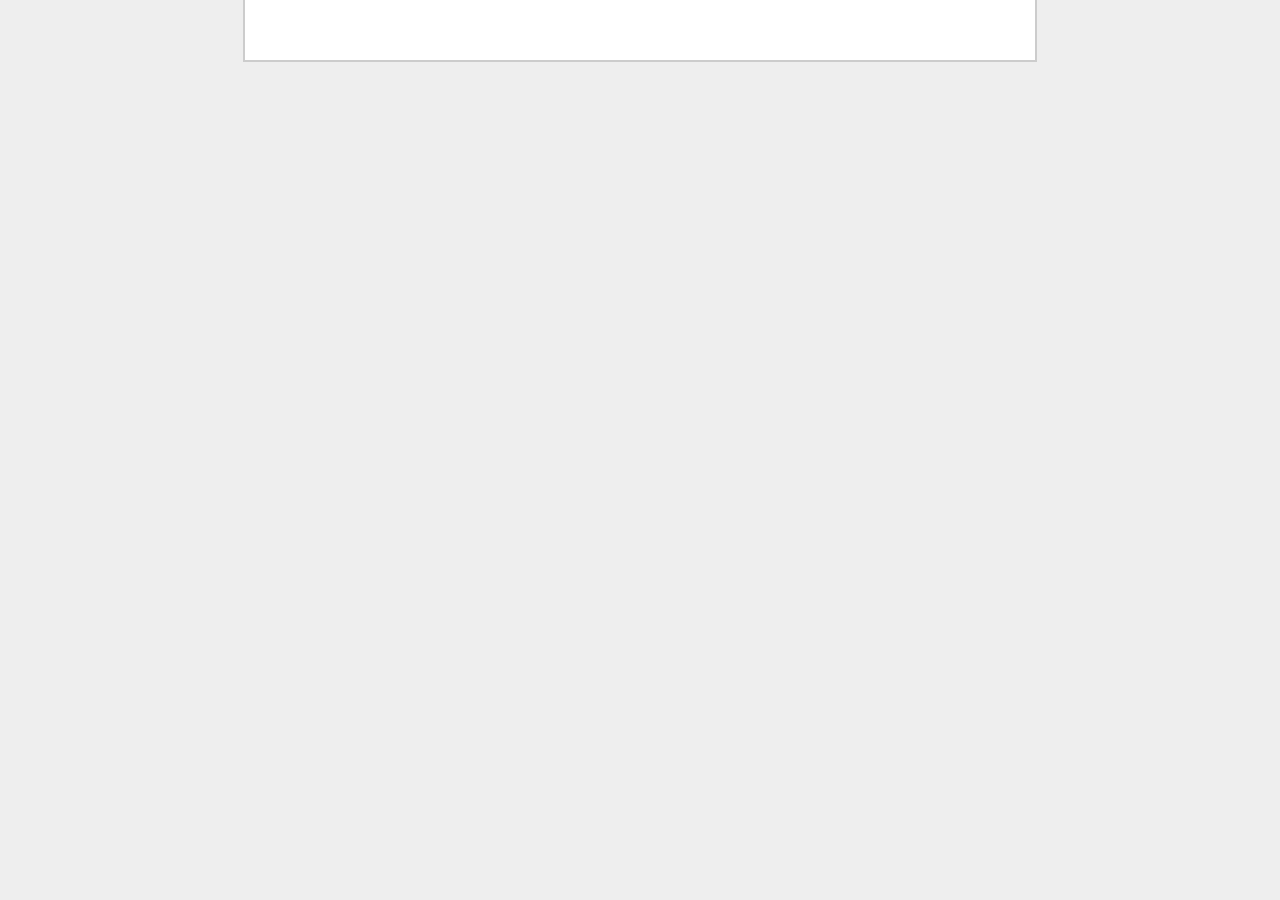
==== index.html @ cf083576 "Show previous questions" ====
<!DOCTYPE html>
<html>
    <head>
        <meta content="text/html; charset=utf-8" http-equiv="content-type">

        <title>SlickQuiz Demo</title>

        <link href="css/reset.css" media="screen" rel="stylesheet" type="text/css">
        <link href="css/slickQuiz.css" media="screen" rel="stylesheet" type="text/css">
        <link href="css/master.css" media="screen" rel="stylesheet" type="text/css">
    </head>

    <body id="slickQuiz">
        <h1 class="quizName"><!-- where the quiz name goes --></h1>

        <div class="quizArea">
            <div class="quizHeader">
                <!-- where the quiz main copy goes -->

                <a class="button startQuiz" href="#">Začať test</a>
            </div>

            <!-- where the quiz gets built -->
        </div>

        <div class="quizResults">
            <h3 class="quizScore">Počet správnych odpovedí: <span><!-- where the quiz score goes --></span></h3>

            <h3 class="quizLevel"><strong>Výsledok:</strong> <span><!-- where the quiz ranking level goes --></span></h3>

            <div class="quizResultsCopy">
                <!-- where the quiz result copy goes -->
            </div>
        </div>

        <script src="js/jquery.js"></script>
        <script src="js/slickQuiz.js"></script>
        <script src="js/master.js"></script>
    </body>
</html>
---- css/slickQuiz.css ----
/* BASE QUIZ STYLES */
/* These styles ensure that the necessary elements are hidden for toggling */

/* DO NOT EDIT UNLESS YOU KNOW WHAT YOU ARE DOING!! */

.startQuiz,
.nextQuestion,
.backToQuestion,
.questions li.question,
.questions li.question .responses,
.questions li.question .responses .correct,
.questions li.question .responses .incorrect,
.quizResults {
    display: none;
}

/* If response messages are disabled or only shown on quiz completion,
   nextQuestion button IS checkAnswer button - so it must be displayed */
.nextQuestion.checkAnswer {
    display: block;
}

ol.questions,
ul.answers,
ul.responses,
ol.questions li,
ul.answers li,
ul.responses li {
    list-style-type: none;
}

/* Accessibility */
.quizName span:first-child {
    border: 0;
    clip: rect(0 0 0 0);
    height: 1px;
    margin: -1px;
    overflow: hidden;
    padding: 0;
    position: absolute;
    width: 1px;
}
---- css/master.css ----
/* QUIZ STYLES */
/* Styles to prettify the quiz page */

html {
    background: #eee;
}

body {
    width: 750px;
    margin: 0 auto;
    border: 2px solid #ccc;
    border-top: none;
    background: #fff;
    padding: 20px;
    font-family: Trebuchet, Arial,Helvetica,sans-serif;
    font-size: 16px;
    color: #353535;
    line-height: 1.5em;
}

h1,h2,h3,h4,h5,h6 {font-weight: bold;}

h1 {
    font-size: 26px;
    margin: 0 0 5px;
    color: #0C4569;
}
h2 {
    font-size: 22px;
    margin: 15px 0;
}
h3 {
    font-size: 18px;
    margin: 15px 0 10px;
}
h4 {
    font-size: 16px;
    margin: 10px 0;
}
h5 {
    font-size: 14px;
    margin: 10px 0 5px;
}
h6 {
    font-size: 12px;
    margin: 5px 0;
}

strong { font-weight: bold; }
em { font-style: italic; }
ul { list-style-type: circle; }
ol { list-style-type: decimal; }
ol li { list-style-type: decimal; margin-left: 20px; }

.button {
    float: left;
    width: auto;
    padding: 5px 15px;
    color:#ffffff;
    background-color:darkcyan;
    border: 1px solid #fff;
    -webkit-border-radius: 5px;
    -moz-border-radius: 5px;
    border-radius: 5px;
    text-decoration: none;
}
.button:hover {
    background-color:darkslategray;
}

.startQuiz {
    margin-top: 30px;
}

.tryAgain {
    float: none;
    margin: 20px 0;
}

#timer {
    float: right;
    padding-bottom: 40px;
    display: inline;
}

#timer * {
    display: inline;
}

.quizHeader {
    padding-top: 15px;
}

/* clearfix */
.quizArea, .quizResults {
    zoom: 1;
}
.quizArea:before, .quizArea:after, .quizResults:before, .quizResults:after {
    content: "\0020";
    display: block;
    height: 0;
    visibility: hidden;
    font-size: 0;
}
.quizArea:after, .quizResults:after {
    clear: both;
}

.questionCount {
    font-size: 14px;
    font-style: italic;
}
.questionCount span {
    font-weight: bold;
}

ol.questions {
    margin-top: 20px;
    margin-left: 0;
}
ol.questions li {
    margin-left: 0;
}

ul.answers {
    margin-left: 20px;
    margin-bottom: 20px;
    margin-top: 20px;
}

ul.responses li {
    margin: 10px 20px 20px;
}
ul.responses li p span {
    display: block;
    font-weight: bold;
    font-size: 18px;
}
.complete ul.answers li.correct, ul.responses li.correct p span {
    color: #6C9F2E;
}
ul.responses li.incorrect, ul.responses li.incorrect p span {
    color: #B5121B;
}

ul.responses li.correct {
    color: #6C9F2E;
}

.quizResults h3 {
    margin: 0;
}
.quizResults h3 span {
    font-weight: normal;
    font-style: italic;
}
.quizResultsCopy {
    clear: both;
    margin-top: 20px;
}
.quizimg {
    float: right;
    width: 8em;
}
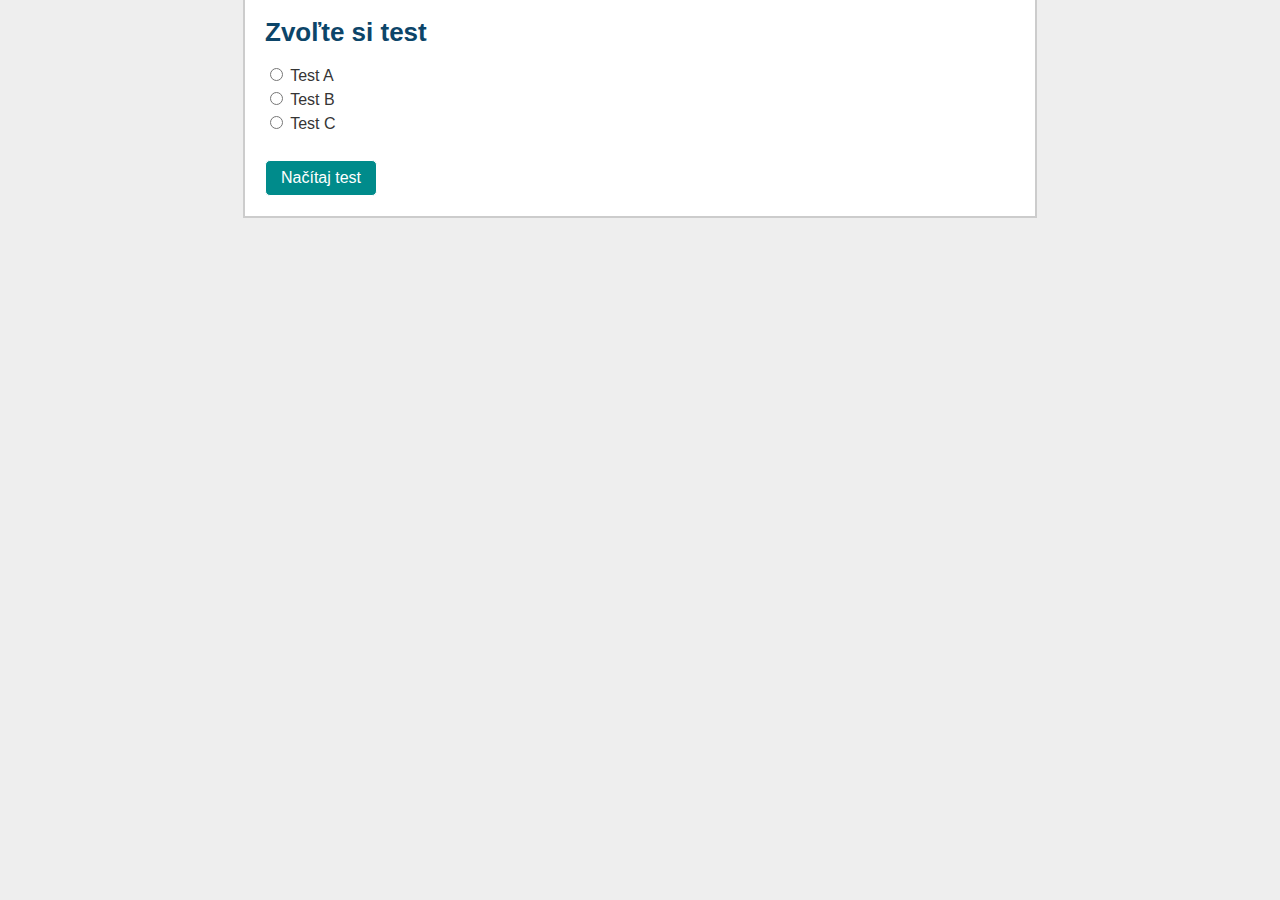
==== commit 21e4b3c9: "Use just one document for every test" ====
--- a/index.html
+++ b/index.html
@@ -11,12 +11,28 @@
     </head>
 
     <body id="slickQuiz">
-        <h1 class="quizName"><!-- where the quiz name goes --></h1>
+        <h1 class="quizName">Zvoľte si test</h1>
+        <div id="timer" style="display: none;">
+            <div>
+                <span class="minutes">40</span>
+                <div class="smalltext">minút</div>
+            </div>
+            <div>
+                <span class="seconds">00</span>
+                <div class="smalltext">sekúnd</div>
+            </div>
+        </div>
 
         <div class="quizArea">
             <div class="quizHeader">
                 <!-- where the quiz main copy goes -->
 
+                <form id="testoptions">
+                    <input type="radio" name="test" value="a"> Test A<br>
+                    <input type="radio" name="test" value="b"> Test B<br>
+                    <input type="radio" name="test" value="c"> Test C<br><br>
+                </form>
+                <a id="loadtest" class="button" href="#">Načítaj test</a>
                 <a class="button startQuiz" href="#">Začať test</a>
             </div>
 
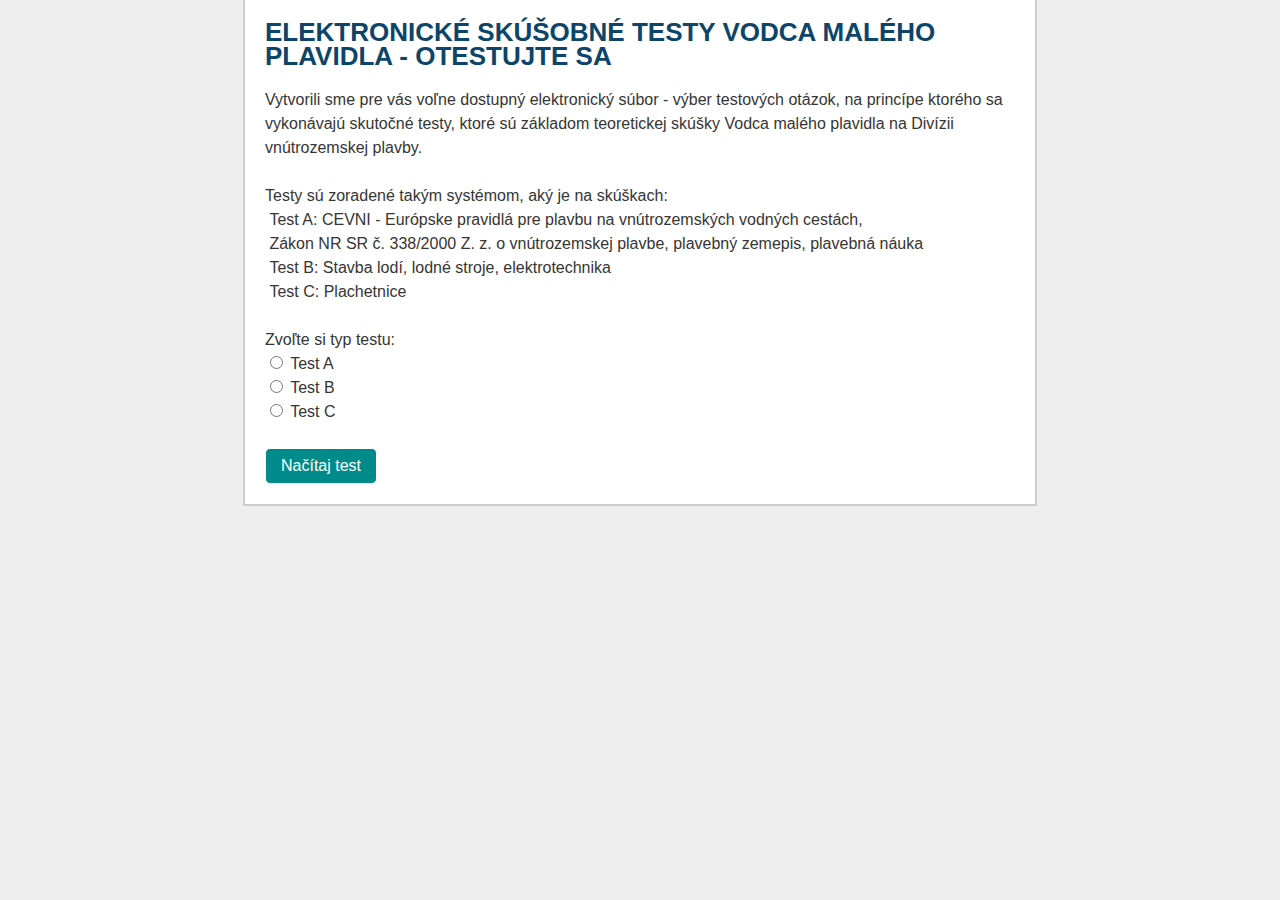
==== commit b6c940f6: "Wording" ====
--- a/index.html
+++ b/index.html
@@ -3,7 +3,7 @@
     <head>
         <meta content="text/html; charset=utf-8" http-equiv="content-type">
 
-        <title>SlickQuiz Demo</title>
+        <title>ELEKTRONICKÉ SKÚŠOBNÉ TESTY VODCA MALÉHO PLAVIDLA -⁠ OTESTUJTE SA</title>
 
         <link href="css/reset.css" media="screen" rel="stylesheet" type="text/css">
         <link href="css/slickQuiz.css" media="screen" rel="stylesheet" type="text/css">
@@ -11,10 +11,10 @@
     </head>
 
     <body id="slickQuiz">
-        <h1 class="quizName">Zvoľte si test</h1>
+        <h1 class="quizName">ELEKTRONICKÉ SKÚŠOBNÉ TESTY VODCA MALÉHO PLAVIDLA -⁠ OTESTUJTE SA</h1>
         <div id="timer" style="display: none;">
             <div>
-                <span class="minutes">40</span>
+                <span class="minutes">00</span>
                 <div class="smalltext">minút</div>
             </div>
             <div>
@@ -26,13 +26,22 @@
         <div class="quizArea">
             <div class="quizHeader">
                 <!-- where the quiz main copy goes -->
+                <div class="testinfo">
+                    <p>Vytvorili sme pre vás voľne dostupný elektronický súbor - výber testových otázok, na princípe ktorého sa vykonávajú skutočné testy, ktoré sú základom teoretickej skúšky Vodca malého plavidla na Divízii vnútrozemskej plavby.</p><br>
+                    <p>Testy sú zoradené takým systémom, aký je na skúškach:</p>
+                    <p>&nbsp;Test A: CEVNI - Európske pravidlá pre plavbu na vnútrozemských vodných cestách,<br>
+                        &nbsp;Zákon NR SR č. 338/2000 Z. z. o vnútrozemskej plavbe, plavebný zemepis, plavebná náuka</p>
+                    <p>&nbsp;Test B: Stavba lodí, lodné stroje, elektrotechnika</p>
+                    <p>&nbsp;Test C: Plachetnice</p><br>
 
-                <form id="testoptions">
-                    <input type="radio" name="test" value="a"> Test A<br>
-                    <input type="radio" name="test" value="b"> Test B<br>
-                    <input type="radio" name="test" value="c"> Test C<br><br>
-                </form>
-                <a id="loadtest" class="button" href="#">Načítaj test</a>
+                    <p>Zvoľte si typ testu:</p>
+                    <form id="testoptions">
+                        <input type="radio" name="test" value="a"> Test A<br>
+                        <input type="radio" name="test" value="b"> Test B<br>
+                        <input type="radio" name="test" value="c"> Test C<br><br>
+                    </form>
+                    <a id="loadtest" class="button" href="#">Načítaj test</a>
+                </div>
                 <a class="button startQuiz" href="#">Začať test</a>
             </div>
 
--- a/css/master.css
+++ b/css/master.css
@@ -162,4 +162,6 @@
     float: right;
     width: 8em;
 }
-
+.showResults, .checkAnswers {
+    display: none;
+}
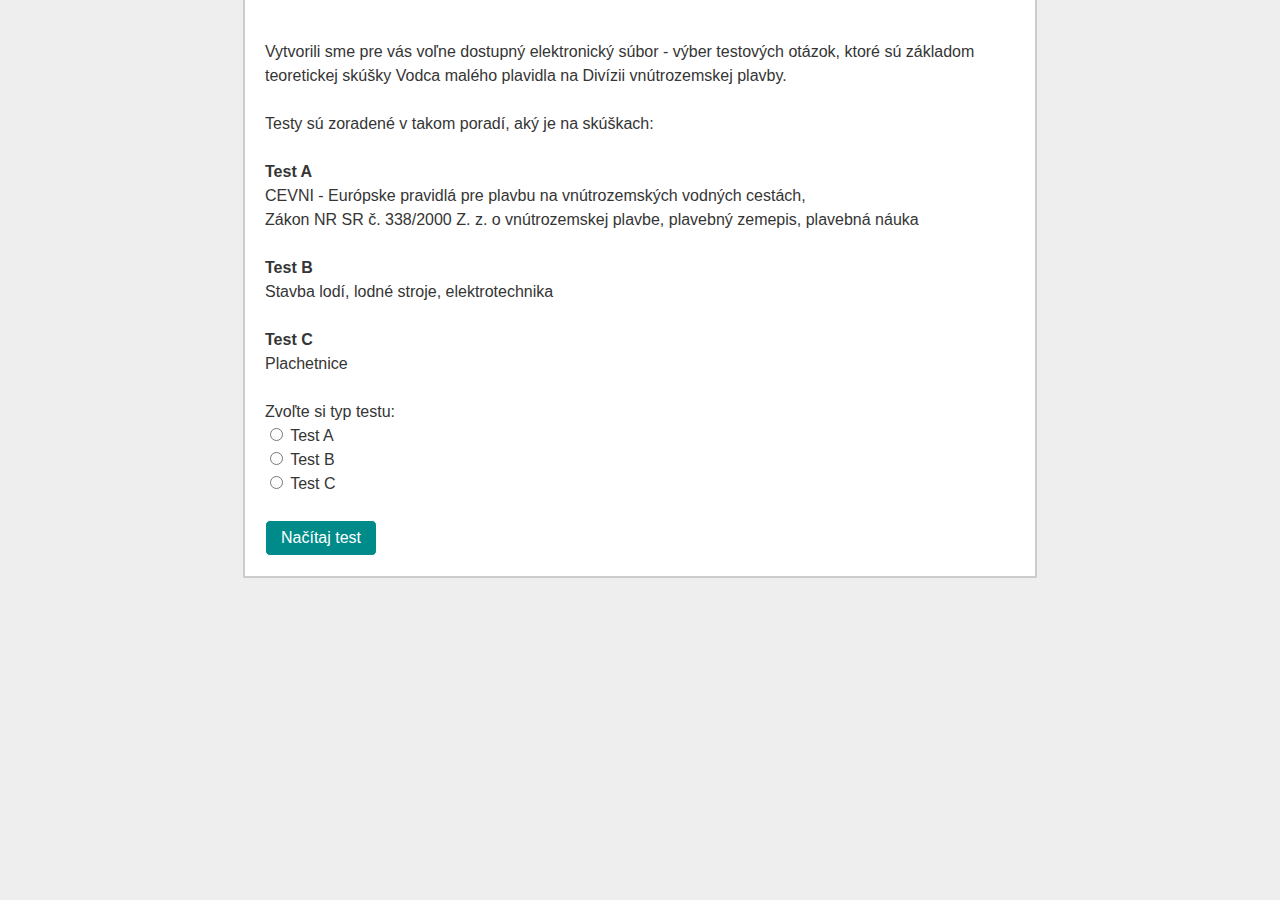
==== commit 0affaf09: "Wording index page" ====
--- a/index.html
+++ b/index.html
@@ -11,7 +11,7 @@
     </head>
 
     <body id="slickQuiz">
-        <h1 class="quizName">ELEKTRONICKÉ SKÚŠOBNÉ TESTY VODCA MALÉHO PLAVIDLA -⁠ OTESTUJTE SA</h1>
+        <h1 class="quizName"></h1>
         <div id="timer" style="display: none;">
             <div>
                 <span class="minutes">00</span>
@@ -27,12 +27,15 @@
             <div class="quizHeader">
                 <!-- where the quiz main copy goes -->
                 <div class="testinfo">
-                    <p>Vytvorili sme pre vás voľne dostupný elektronický súbor - výber testových otázok, na princípe ktorého sa vykonávajú skutočné testy, ktoré sú základom teoretickej skúšky Vodca malého plavidla na Divízii vnútrozemskej plavby.</p><br>
-                    <p>Testy sú zoradené takým systémom, aký je na skúškach:</p>
-                    <p>&nbsp;Test A: CEVNI - Európske pravidlá pre plavbu na vnútrozemských vodných cestách,<br>
-                        &nbsp;Zákon NR SR č. 338/2000 Z. z. o vnútrozemskej plavbe, plavebný zemepis, plavebná náuka</p>
-                    <p>&nbsp;Test B: Stavba lodí, lodné stroje, elektrotechnika</p>
-                    <p>&nbsp;Test C: Plachetnice</p><br>
+                    <p>Vytvorili sme pre vás voľne dostupný elektronický súbor - výber testových otázok, ktoré sú základom teoretickej skúšky Vodca malého plavidla na Divízii vnútrozemskej plavby.</p><br>
+                    <p>Testy sú zoradené v takom poradí, aký je na skúškach:</p><br>
+                    <strong><p>Test A</p></strong>
+                    <p>CEVNI - Európske pravidlá pre plavbu na vnútrozemských vodných cestách,<br>
+                       Zákon NR SR č. 338/2000 Z. z. o vnútrozemskej plavbe, plavebný zemepis, plavebná náuka</p><br>
+                    <strong><p>Test B</p></strong>
+                    <p>Stavba lodí, lodné stroje, elektrotechnika</p><br>
+                    <strong><p>Test C</p></strong>
+                    <p>Plachetnice</p><br>
 
                     <p>Zvoľte si typ testu:</p>
                     <form id="testoptions">
--- a/css/master.css
+++ b/css/master.css
@@ -21,28 +21,22 @@
 h1,h2,h3,h4,h5,h6 {font-weight: bold;}
 
 h1 {
-    font-size: 26px;
     margin: 0 0 5px;
     color: #0C4569;
 }
 h2 {
-    font-size: 22px;
     margin: 15px 0;
 }
 h3 {
-    font-size: 18px;
     margin: 15px 0 10px;
 }
 h4 {
-    font-size: 16px;
     margin: 10px 0;
 }
 h5 {
-    font-size: 14px;
     margin: 10px 0 5px;
 }
 h6 {
-    font-size: 12px;
     margin: 5px 0;
 }
 
@@ -134,7 +128,6 @@
 ul.responses li p span {
     display: block;
     font-weight: bold;
-    font-size: 18px;
 }
 .complete ul.answers li.correct, ul.responses li.correct p span {
     color: #6C9F2E;
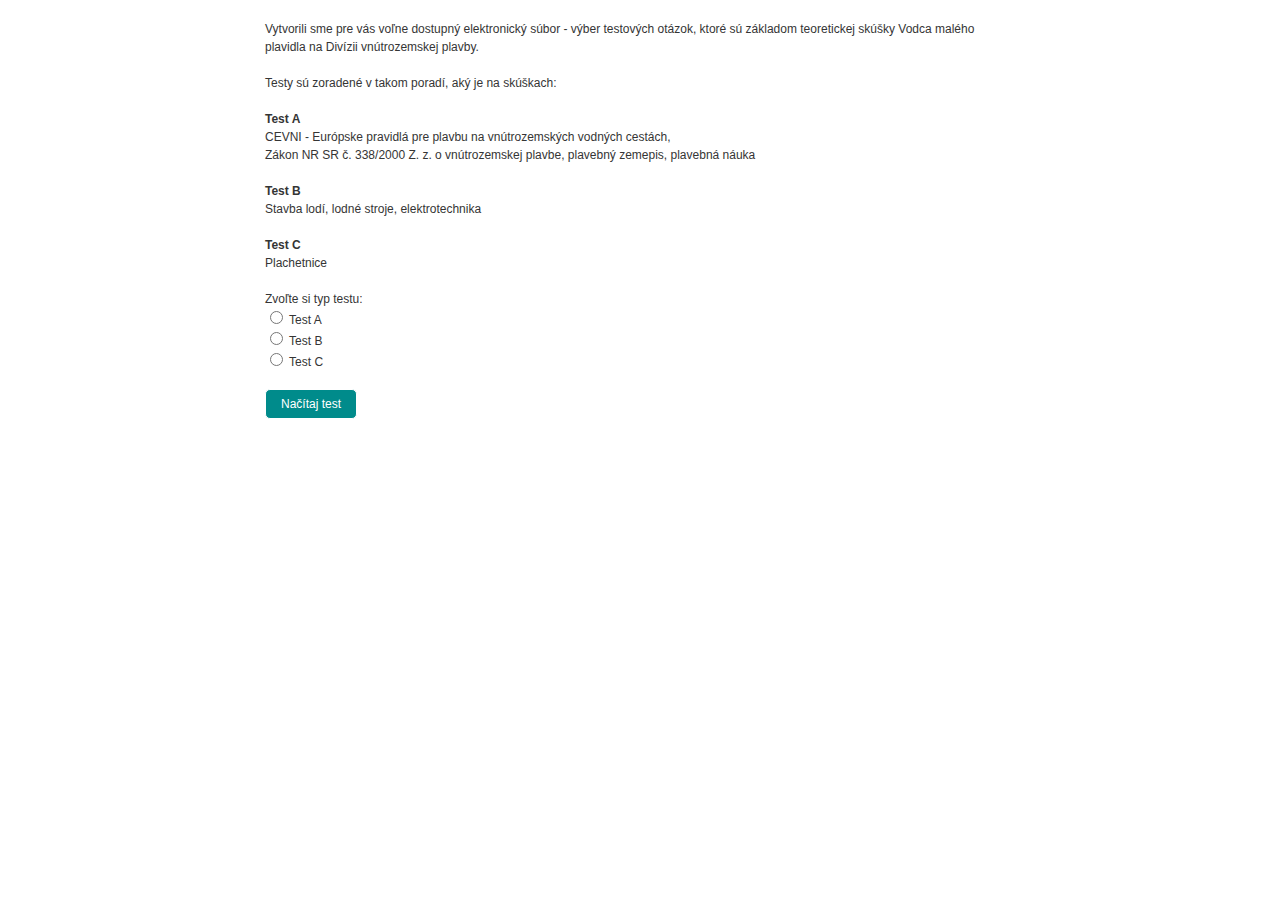
==== commit e3074988: "Update JSON files, add second header" ====
--- a/index.html
+++ b/index.html
@@ -11,6 +11,7 @@
     </head>
 
     <body id="slickQuiz">
+        <h1 class="quizName2"></h1>
         <h1 class="quizName"></h1>
         <div id="timer" style="display: none;">
             <div>
--- a/css/master.css
+++ b/css/master.css
@@ -1,19 +1,13 @@
 /* QUIZ STYLES */
 /* Styles to prettify the quiz page */
-
-html {
-    background: #eee;
-}
 
 body {
     width: 750px;
     margin: 0 auto;
-    border: 2px solid #ccc;
     border-top: none;
     background: #fff;
-    padding: 20px;
-    font-family: Trebuchet, Arial,Helvetica,sans-serif;
-    font-size: 16px;
+    font-family: Verdana, Geneva, Arial, Helvetica, sans-serif;
+    font-size: 12px;
     color: #353535;
     line-height: 1.5em;
 }
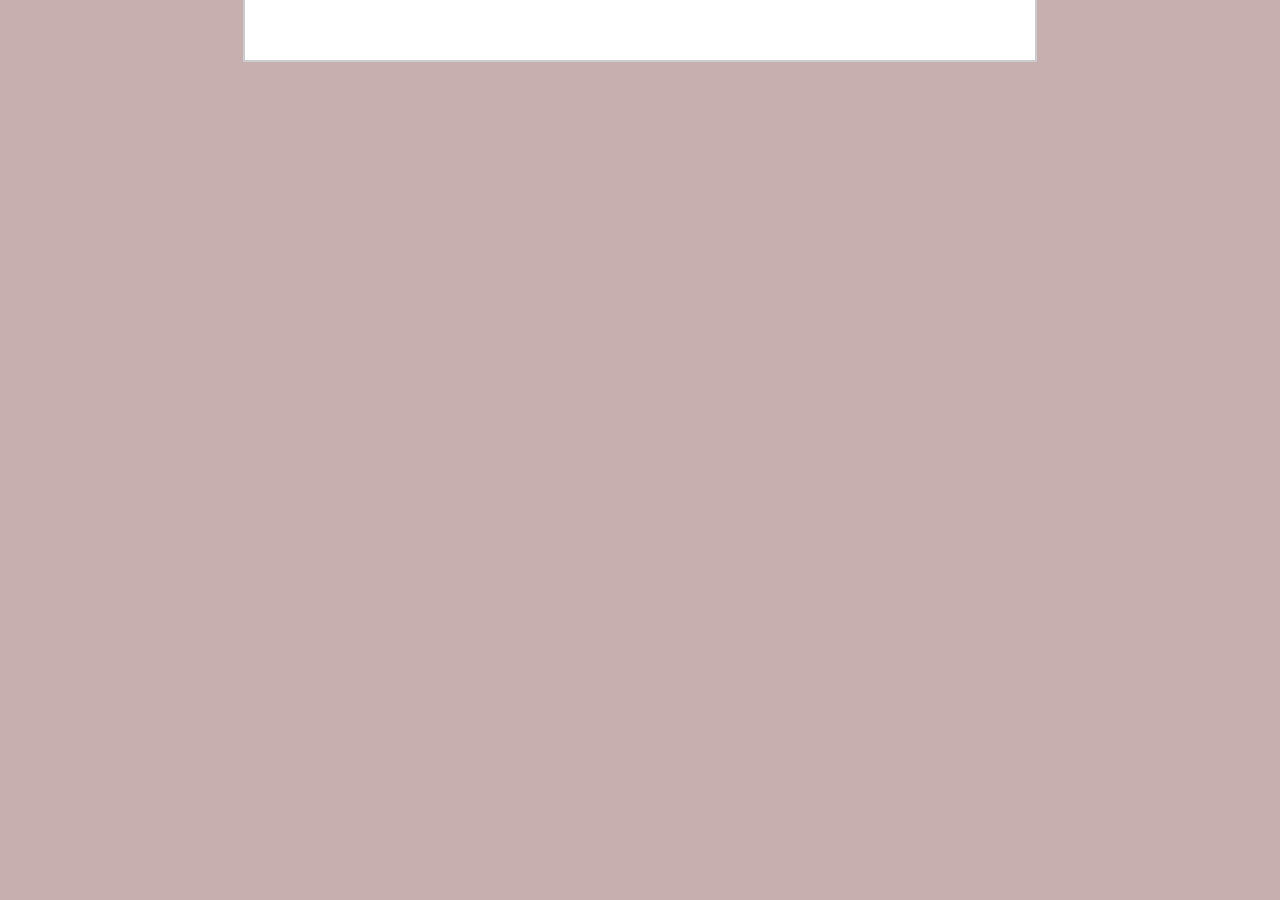
==== commit c6daafd5: "Update index.html" ====
--- a/index.html
+++ b/index.html
@@ -3,7 +3,7 @@
     <head>
         <meta content="text/html; charset=utf-8" http-equiv="content-type">
 
-        <title>ELEKTRONICKÉ SKÚŠOBNÉ TESTY VODCA MALÉHO PLAVIDLA -⁠ OTESTUJTE SA</title>
+        <title>SlickQuiz Demo</title>
 
         <link href="css/reset.css" media="screen" rel="stylesheet" type="text/css">
         <link href="css/slickQuiz.css" media="screen" rel="stylesheet" type="text/css">
@@ -11,42 +11,13 @@
     </head>
 
     <body id="slickQuiz">
-        <h1 class="quizName2"></h1>
-        <h1 class="quizName"></h1>
-        <div id="timer" style="display: none;">
-            <div>
-                <span class="minutes">00</span>
-                <div class="smalltext">minút</div>
-            </div>
-            <div>
-                <span class="seconds">00</span>
-                <div class="smalltext">sekúnd</div>
-            </div>
-        </div>
+        <h1 class="quizName"><!-- where the quiz name goes --></h1>
 
         <div class="quizArea">
             <div class="quizHeader">
                 <!-- where the quiz main copy goes -->
-                <div class="testinfo">
-                    <p>Vytvorili sme pre vás voľne dostupný elektronický súbor - výber testových otázok, ktoré sú základom teoretickej skúšky Vodca malého plavidla na Divízii vnútrozemskej plavby.</p><br>
-                    <p>Testy sú zoradené v takom poradí, aký je na skúškach:</p><br>
-                    <strong><p>Test A</p></strong>
-                    <p>CEVNI - Európske pravidlá pre plavbu na vnútrozemských vodných cestách,<br>
-                       Zákon NR SR č. 338/2000 Z. z. o vnútrozemskej plavbe, plavebný zemepis, plavebná náuka</p><br>
-                    <strong><p>Test B</p></strong>
-                    <p>Stavba lodí, lodné stroje, elektrotechnika</p><br>
-                    <strong><p>Test C</p></strong>
-                    <p>Plachetnice</p><br>
 
-                    <p>Zvoľte si typ testu:</p>
-                    <form id="testoptions">
-                        <input type="radio" name="test" value="a"> Test A<br>
-                        <input type="radio" name="test" value="b"> Test B<br>
-                        <input type="radio" name="test" value="c"> Test C<br><br>
-                    </form>
-                    <a id="loadtest" class="button" href="#">Načítaj test</a>
-                </div>
-                <a class="button startQuiz" href="#">Začať test</a>
+                <a class="button startQuiz" href="#">Začať test.</a>
             </div>
 
             <!-- where the quiz gets built -->
@@ -63,6 +34,7 @@
         </div>
 
         <script src="js/jquery.js"></script>
+        <script src="js/slickQuiz-config.js"></script>
         <script src="js/slickQuiz.js"></script>
         <script src="js/master.js"></script>
     </body>
--- a/css/slickQuiz.css
+++ b/css/slickQuiz.css
@@ -40,3 +40,7 @@
     position: absolute;
     width: 1px;
 }
+
+li.question{
+	 background-color: #e4e4e4;
+}
--- a/css/master.css
+++ b/css/master.css
@@ -1,13 +1,19 @@
 /* QUIZ STYLES */
 /* Styles to prettify the quiz page */
+
+html {
+    background: #c7afaf;
+}
 
 body {
     width: 750px;
     margin: 0 auto;
+    border: 2px solid #ccc;
     border-top: none;
     background: #fff;
-    font-family: Verdana, Geneva, Arial, Helvetica, sans-serif;
-    font-size: 12px;
+    padding: 20px;
+    font-family: Trebuchet, Arial,Helvetica,sans-serif;
+    font-size: 16px;
     color: #353535;
     line-height: 1.5em;
 }
@@ -15,22 +21,28 @@
 h1,h2,h3,h4,h5,h6 {font-weight: bold;}
 
 h1 {
-    margin: 0 0 5px;
+    font-size: 26px;
+    margin: 0 0 20px;
     color: #0C4569;
 }
 h2 {
+    font-size: 22px;
     margin: 15px 0;
 }
 h3 {
+    font-size: 18px;
     margin: 15px 0 10px;
 }
 h4 {
+    font-size: 16px;
     margin: 10px 0;
 }
 h5 {
+    font-size: 14px;
     margin: 10px 0 5px;
 }
 h6 {
+    font-size: 12px;
     margin: 5px 0;
 }
 
@@ -57,26 +69,12 @@
 }
 
 .startQuiz {
-    margin-top: 30px;
+    margin-top: 40px;
 }
 
 .tryAgain {
     float: none;
     margin: 20px 0;
-}
-
-#timer {
-    float: right;
-    padding-bottom: 40px;
-    display: inline;
-}
-
-#timer * {
-    display: inline;
-}
-
-.quizHeader {
-    padding-top: 15px;
 }
 
 /* clearfix */
@@ -122,16 +120,13 @@
 ul.responses li p span {
     display: block;
     font-weight: bold;
+    font-size: 18px;
 }
 .complete ul.answers li.correct, ul.responses li.correct p span {
     color: #6C9F2E;
 }
-ul.responses li.incorrect, ul.responses li.incorrect p span {
+ul.responses li.incorrect p span {
     color: #B5121B;
-}
-
-ul.responses li.correct {
-    color: #6C9F2E;
 }
 
 .quizResults h3 {
@@ -149,6 +144,3 @@
     float: right;
     width: 8em;
 }
-.showResults, .checkAnswers {
-    display: none;
-}
